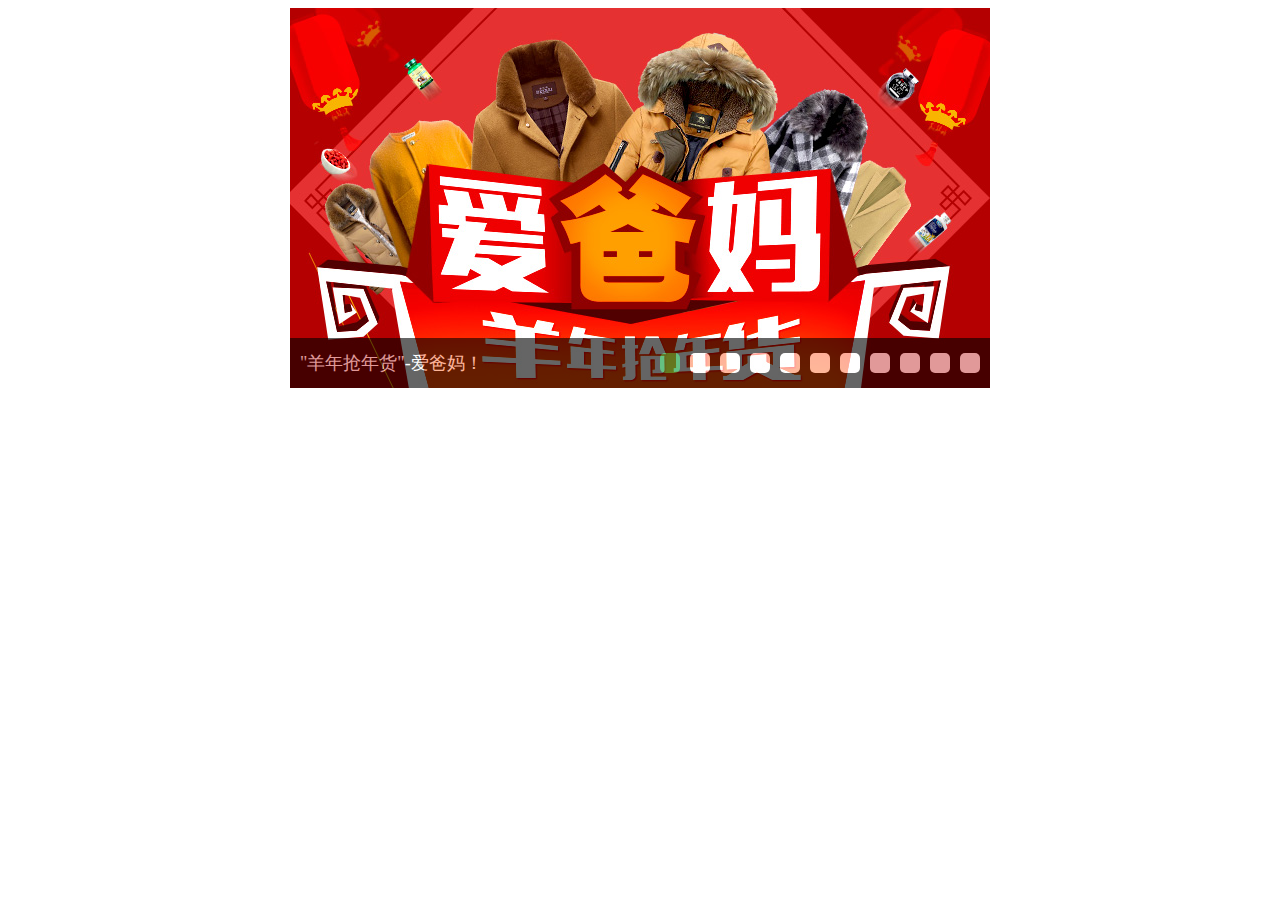
==== ihref_gg2/index.html @ 74d08e77 "2015.1.20" ====
<!doctype html>
<html>
<head>
<meta http-equiv="Content-Type" content="text/html; charset=utf-8">
<title>羊年抢年货（全场低至 1 折）</title>
<link href="css/jquery.slideBox.css" rel="stylesheet" type="text/css" />
</head>
<body>
<center>
<div id="ihref" class="slideBox">
  <ul class="items">
    <li><a href="http://temai.taobao.com/event2922.htm?q=O1VU25ytWzKbhUsf2ayXDE%2Bd%2FhdJHYZfJ6Dd0iwOzDLihI%2B8oU8UBFnFGWZjX0lL4LZV3UaIm%2BU%3D" title='"羊年抢年货"-爱爸妈！' target="_blank"><img src="img/1.jpg"></a></li>
    <li><a href="" title="这里是测试标题二"><img src="img/2.jpg"></a></li>
    <li><a href="" title="这里是测试标题三"><img src="img/3.jpg"></a></li>
    <li><a href="" title="这里是测试标题四"><img src="img/4.jpg"></a></li>
    <li><a href="" title="这里是测试标题五"><img src="img/5.jpg"></a></li>
    <li><a href="" title="这里是测试标题五"><img src="img/6.jpg"></a></li>
    <li><a href="" title="这里是测试标题五"><img src="img/7.jpg"></a></li>
    <li><a href="" title="这里是测试标题五"><img src="img/8.jpg"></a></li>
    <li><a href="" title="这里是测试标题五"><img src="img/9.jpg"></a></li>
    <li><a href="" title="这里是测试标题五"><img src="img/10.jpg"></a></li>
    <li><a href="" title="这里是测试标题五"><img src="img/11.jpg"></a></li>
  </ul>
</div>
<!-- <h5>二、上下轮播，滚动持续0.3秒，滚动延迟5秒，滚动效果linear，初始焦点第2张，点选按键自动隐藏</h3>
<div id="demo2" class="slideBox">
  <ul class="items">
    <li><a href="http://sc.chianz.com/" title="这里是测试标题一"><img src="img/1.jpg"></a></li>
    <li><a href="http://sc.chianz.com/" title="这里是测试标题二"><img src="img/2.jpg"></a></li>
    <li><a href="http://sc.chianz.com/" title="这里是测试标题三"><img src="img/3.jpg"></a></li>
    <li><a href="http://sc.chianz.com/" title="这里是测试标题四"><img src="img/4.jpg"></a></li>
    <li><a href="http://sc.chianz.com/" title="这里是测试标题五"><img src="img/5.jpg"></a></li>
  </ul>
</div> --></center>
<script src="js/jquery.min.js" type="text/javascript"></script>
<script src="js/jquery.slideBox.min.js" type="text/javascript"></script>
<script>
jQuery(function($){
	$('#ihref').slideBox({
		hideClickBar : false//不自动隐藏点选按键
	});
	// $('#demo2').slideBox({
	// 	direction : 'top',//left,top#方向
	// 	duration : 0.3,//滚动持续时间，单位：秒
	// 	easing : 'linear',//swing,linear//滚动特效
	// 	delay : 5,//滚动延迟时间，单位：秒
	// 	startIndex : 1//初始焦点顺序
	// });
	// $('#demo3').slideBox({
	// 	duration : 0.3,//滚动持续时间，单位：秒
	// 	easing : 'linear',//swing,linear//滚动特效
	// 	delay : 5,//滚动延迟时间，单位：秒
	// 	hideClickBar : false,//不自动隐藏点选按键
	// 	clickBarRadius : 10
	// });
	// $('#demo4').slideBox({
	// 	hideBottomBar : true//隐藏底栏
	// });
});
</script>
</body>
</html>
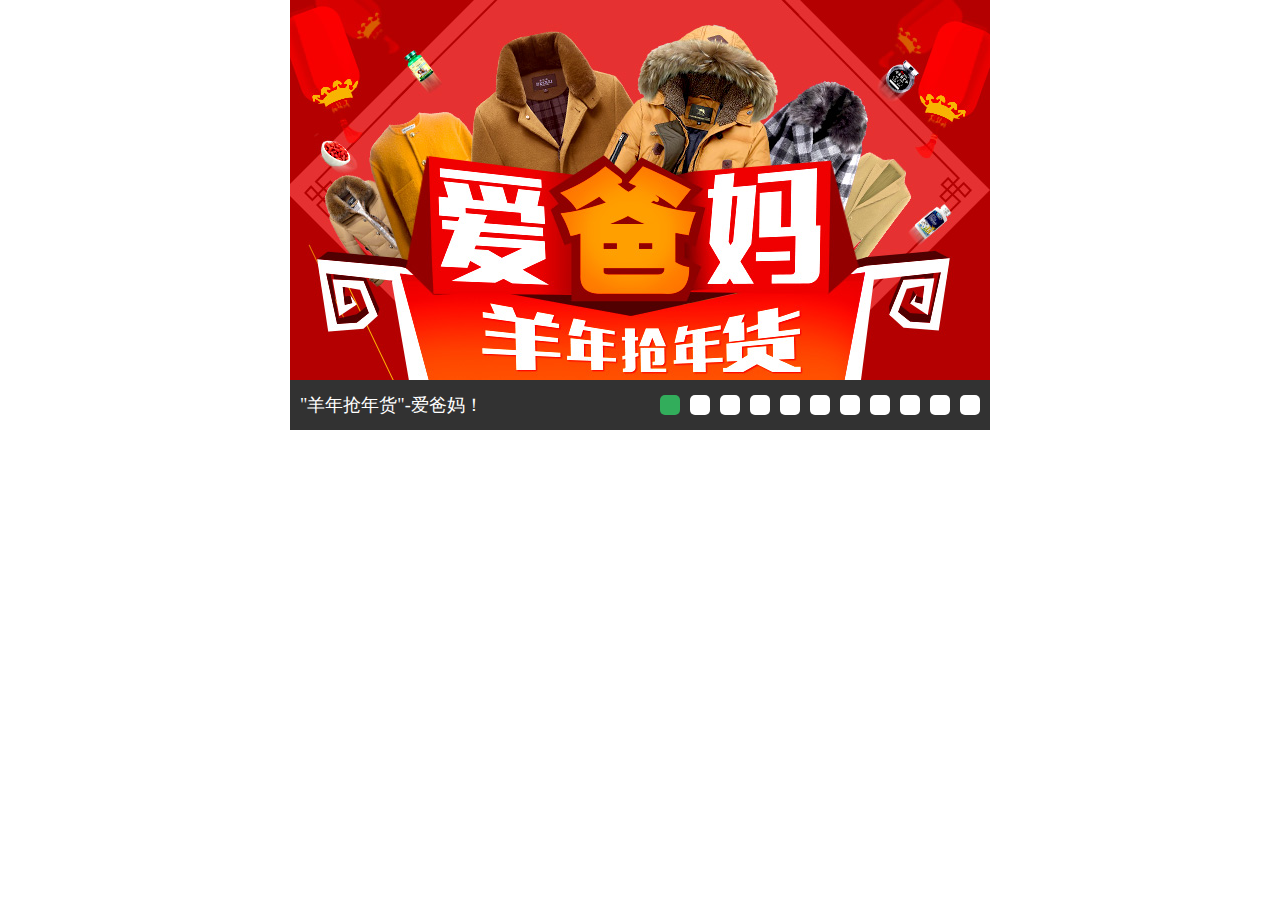
==== commit 3319ba17: "2015.1.24" ====
--- a/ihref_gg2/index.html
+++ b/ihref_gg2/index.html
@@ -10,16 +10,16 @@
 <div id="ihref" class="slideBox">
   <ul class="items">
     <li><a href="http://temai.taobao.com/event2922.htm?q=O1VU25ytWzKbhUsf2ayXDE%2Bd%2FhdJHYZfJ6Dd0iwOzDLihI%2B8oU8UBFnFGWZjX0lL4LZV3UaIm%2BU%3D" title='"羊年抢年货"-爱爸妈！' target="_blank"><img src="img/1.jpg"></a></li>
-    <li><a href="" title="这里是测试标题二"><img src="img/2.jpg"></a></li>
-    <li><a href="" title="这里是测试标题三"><img src="img/3.jpg"></a></li>
-    <li><a href="" title="这里是测试标题四"><img src="img/4.jpg"></a></li>
-    <li><a href="" title="这里是测试标题五"><img src="img/5.jpg"></a></li>
-    <li><a href="" title="这里是测试标题五"><img src="img/6.jpg"></a></li>
-    <li><a href="" title="这里是测试标题五"><img src="img/7.jpg"></a></li>
-    <li><a href="" title="这里是测试标题五"><img src="img/8.jpg"></a></li>
-    <li><a href="" title="这里是测试标题五"><img src="img/9.jpg"></a></li>
-    <li><a href="" title="这里是测试标题五"><img src="img/10.jpg"></a></li>
-    <li><a href="" title="这里是测试标题五"><img src="img/11.jpg"></a></li>
+    <li><a href="http://temai.taobao.com/event3090.htm?q=aF%2F8rrst1bCbhUsf2ayXDE%2Bd%2FhdJHYZfJ6Dd0iwOzDJex8Vd9dyZN1nFGWZjX0lLdtHVhuoNFjM%3D" title='"羊年抢年货"-爱宝宝！' target="_blank"><img src="img/2.jpg"></a></li>
+    <li><a href="http://temai.taobao.com/event2917.htm?q=dDY42D2Y8N%2BbhUsf2ayXDE%2Bd%2FhdJHYZfJ6Dd0iwOzDJ5VsqIY%2B5tZFnFGWZjX0lLi0EXWCv8anQ%3D" title='"羊年抢年货"-爱劳动！' target="_blank"><img src="img/3.jpg"></a></li>
+    <li><a href="http://temai.taobao.com/event2926.htm?q=Z%2FOPadODmo6bhUsf2ayXDE%2Bd%2FhdJHYZfJ6Dd0iwOzDLZNtB1tcfk91nFGWZjX0lL9JrnwwXVX0g%3D" title='"羊年抢年货"-走，去啊！' target="_blank"><img src="img/4.jpg"></a></li>
+    <li><a href="http://temai.taobao.com/?pid=mm_33209569_8104433_29620637" title='"羊年抢年货"-扮靓的！' target="_blank"><img src="img/5.jpg"></a></li>
+    <li><a href="http://temai.taobao.com/event2919.htm?q=NE179cKLJfqbhUsf2ayXDE%2Bd%2FhdJHYZfJ6Dd0iwOzDKg1QHsyo6EH1nFGWZjX0lL%2FkfkJXLc2WE%3D" title='"羊年抢年货"-扮新家！' target="_blank"><img src="img/6.jpg"></a></li>
+    <li><a href="http://temai.taobao.com/?pid=mm_33209569_8104433_29620637" title='"羊年抢年货"-吃好的！' target="_blank"><img src="img/7.jpg"></a></li>
+    <li><a href="http://temai.taobao.com/event2912.htm?q=iF320OVZ9OebhUsf2ayXDE%2Bd%2FhdJHYZfJ6Dd0iwOzDJaKq5ldlVqO1nFGWZjX0lLUBUmYqlTpmQ%3D" title='"羊年抢年货"-穿新的（男人）！' target="_blank"><img src="img/8.jpg"></a></li>
+    <li><a href="http://temai.taobao.com/?pid=mm_33209569_8104433_29620637" title='"羊年抢年货"-穿新的（女人）！' target="_blank"><img src="img/9.jpg"></a></li>
+    <li><a href="http://temai.taobao.com/event2923.htm?q=AtsGwMaL5SybhUsf2ayXDE%2Bd%2FhdJHYZfJ6Dd0iwOzDJ1nNjVw7%2F5s1nFGWZjX0lLHCBW6jMnRTc%3D" title='"羊年抢年货"-情人节！' target="_blank"><img src="img/10.jpg"></a></li>
+    <li><a href="http://temai.taobao.com/?pid=mm_33209569_8104433_29620637" title='"羊年抢年货"-玩潮的！' target="_blank"><img src="img/11.jpg"></a></li>
   </ul>
 </div>
 <!-- <h5>二、上下轮播，滚动持续0.3秒，滚动延迟5秒，滚动效果linear，初始焦点第2张，点选按键自动隐藏</h3>
@@ -37,7 +37,9 @@
 <script>
 jQuery(function($){
 	$('#ihref').slideBox({
-		hideClickBar : false//不自动隐藏点选按键
+		hideClickBar : false,//不自动隐藏点选按键
+		width:700,
+		height:380
 	});
 	// $('#demo2').slideBox({
 	// 	direction : 'top',//left,top#方向
